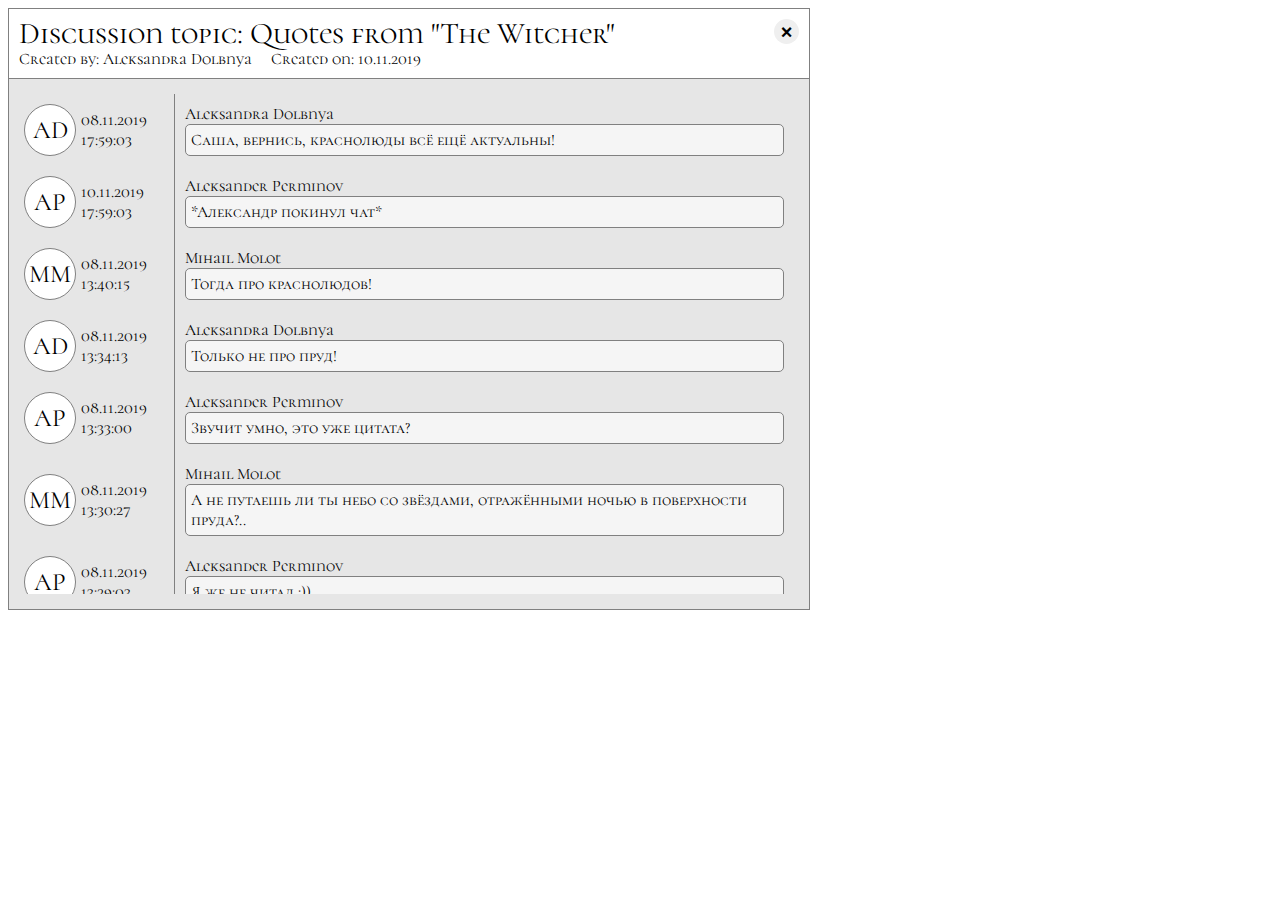
==== chat.html @ 9219e5bc "all well" ====
<!DOCTYPE html>
<html lang="en">

<head>
    <meta charset="UTF-8">
    <meta name="viewport" content="width=device-width, initial-scale=1.0">
    <meta http-equiv="X-UA-Compatible" content="ie=edge">
    <link rel="stylesheet" href="chat.css">
    <title>Discussion window</title>
</head>

<body>
    <div class="page">
        <div class="start">
            <div class="topic">
                <span>Discussion topic: Quotes from "The Witcher"</span>
                <button type="button" class="close-button"> &times; </button>
            </div>
            <span class="creator"> Created by: Aleksandra Dolbnya </span>
            <span> Created on: 10.11.2019 </span>

        </div>

        <div class="main">

            <div class="message">
                <div class="message__date">
                    <div class="icon">AD</div>
                    <div class="date">
                        <span>08.11.2019</span>
                        <span>17:59:03</span>
                    </div>
                </div>
                <div class="message__text">
                    <span class="author">Aleksandra Dolbnya</span>
                    <div class="text">Саша, вернись, краснолюды всё ещё актуальны!</div>
                </div>
            </div>

            <div class="message">
                <div class="message__date">
                    <div class="icon">AP</div>
                    <div class="date">
                        <span>10.11.2019</span>
                        <span>17:59:03</span>
                    </div>
                </div>
                <div class="message__text">
                    <span>Aleksander Perminov</span>
                    <div class="text">*Александр покинул чат*</div>
                </div>
            </div>

            <div class="message">
                <div class="message__date">
                    <div class="icon">MM</div>
                    <div class="date">
                        <span>08.11.2019</span>
                        <span>13:40:15</span>
                    </div>
                </div>
                <div class="message__text">
                    <span>Mihail Molot</span>
                    <div class="text">Тогда про краснолюдов!</div>
                </div>
            </div>

            <div class="message">
                <div class="message__date">
                    <div class="icon">AD</div>
                    <div class="date">
                        <span>08.11.2019</span>
                        <span>13:34:13</span>
                    </div>
                </div>
                <div class="message__text">
                    <span>Aleksandra Dolbnya</span>
                    <div class="text">Только не про пруд!</div>
                </div>
            </div>

            <div class="message">
                <div class="message__date">
                    <div class="icon">AP</div>
                    <div class="date">
                        <span>08.11.2019</span>
                        <span>13:33:00</span>
                    </div>
                </div>
                <div class="message__text">
                    <span>Aleksander Perminov</span>
                    <div class="text">Звучит умно, это уже цитата?</div>
                </div>
            </div>

            <div class="message">
                <div class="message__date">
                    <div class="icon">MM</div>
                    <div class="date">
                        <span>08.11.2019</span>
                        <span>13:30:27</span>
                    </div>
                </div>
                <div class="message__text">
                    <span>Mihail Molot</span>
                    <div class="text">
                        А не путаешь ли ты небо со звёздами, отражёнными ночью в поверхности пруда?..
                    </div>
                </div>
            </div>

            <div class="message">
                <div class="message__date">
                    <div class="icon">AP</div>
                    <div class="date">
                        <span>08.11.2019</span>
                        <span>13:29:03</span>
                    </div>
                </div>
                <div class="message__text">
                    <span>Aleksander Perminov</span>
                    <div class="text">Я же не читал :))</div>
                </div>
            </div>

            <div class="message">
                <div class="message__date">
                    <div class="icon">AD</div>
                    <div class="date">
                        <span>08.11.2019</span>
                        <span>13:28:17</span>
                    </div>
                </div>
                <div class="message__text">
                    <span>Aleksandra Dolbnya</span>
                    <div class="text">Ребят, срочно нужны лучшие цитаты из "Ведьмака"!</div>
                </div>
            </div>

            <div class="message">
                <div class="message__date">
                    <div class="icon">AP</div>
                    <div class="date">
                        <span>08.11.2019</span>
                        <span>13:20:43</span>
                    </div>
                </div>
                <div class="message__text">
                    <span>Aleksander Perminov</span>
                    <div class="text">Цитаты из "Ведьмака" тут, конечно, помогут!</div>
                </div>
            </div>

        </div>

    </div>




    </div>
</body>

</html>
---- chat.css ----
@import url('https://fonts.googleapis.com/css?family=Cormorant+Unicase&display=swap');

.page{
    width: 800px;
    height: 600px;
    background: hsl(0, 0%, 90%);
    font-family: 'Cormorant Unicase', serif;
    border: 1px solid hsl(0, 0%, 50%); 
}

.start{
    box-sizing: border-box;
    padding: 10px;
    height: 70px;
    background: hsl(0, 0%, 100%);
    border-bottom: 1px solid hsl(0, 0%, 50%);
}

.topic {
    display: flex;
    justify-content: space-between;
    font-size: 30px;
    line-height: 1;
}

.creator {
    margin-right: 15px;
}

.close-button {
    display: inline-flex;
    align-items: center;
    justify-content: center;
    font-size: 20px;
    font-weight: bold;
    height: 25px;
    width: 25px;
    border-radius: 50%;
    border: none;
    line-height: 1;
    padding: 0;
}

.close-button:hover {
    background: black;
    color: white;
    outline: none;
}

.close-button:active {
    outline: none;
    background: salmon;
}

.close-button:focus {
    outline: none;
}

.main{
    height: 500px;
    overflow: auto;
    margin: 15px;
}

.header{
    display: flex;
    flex-direction: column;
    width: 800px;
    background-color: silver;
}


.icon{
    width: 50px;
    height: 50px;
    border-radius: 50%;
    background-color: #fff;
    align-items: center;
    justify-content: center;
    font-size: 25px;
    display: inline-flex;
    border: 1px solid hsl(0, 0%, 50%);
    margin-right: 5px;
}

.date {
    flex-direction: column;
    display: inline-flex;
}


.message {
    display: flex;
}

.message__date {
    width: 150px;
    border-right: 1px solid hsl(0, 0%, 50%);
    flex: 0 0 150px;

    display: flex;
    align-items: center;
}

.message__text {
    flex: 1 1 auto;
    padding: 10px;
}

.text {
    border: solid 1px hsl(0, 0%, 50%);
    border-radius: 5px;
    padding: 5px;
    background: hsl(0, 0%, 96%);
}
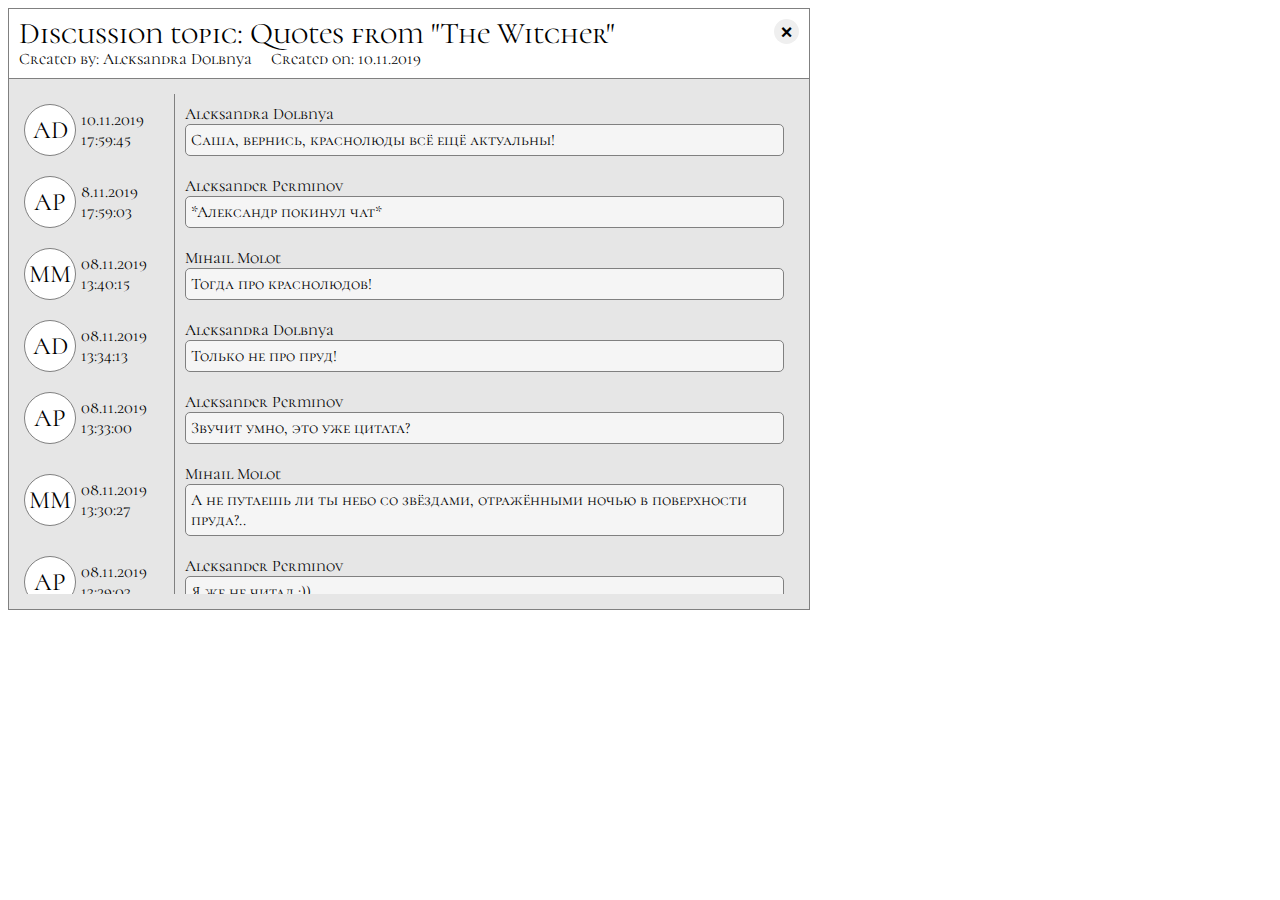
==== commit 96a8b792: "done" ====
--- a/chat.html
+++ b/chat.html
@@ -27,8 +27,8 @@
                 <div class="message__date">
                     <div class="icon">AD</div>
                     <div class="date">
-                        <span>08.11.2019</span>
-                        <span>17:59:03</span>
+                        <span>10.11.2019</span>
+                        <span>17:59:45</span>
                     </div>
                 </div>
                 <div class="message__text">
@@ -41,7 +41,7 @@
                 <div class="message__date">
                     <div class="icon">AP</div>
                     <div class="date">
-                        <span>10.11.2019</span>
+                        <span>8.11.2019</span>
                         <span>17:59:03</span>
                     </div>
                 </div>
